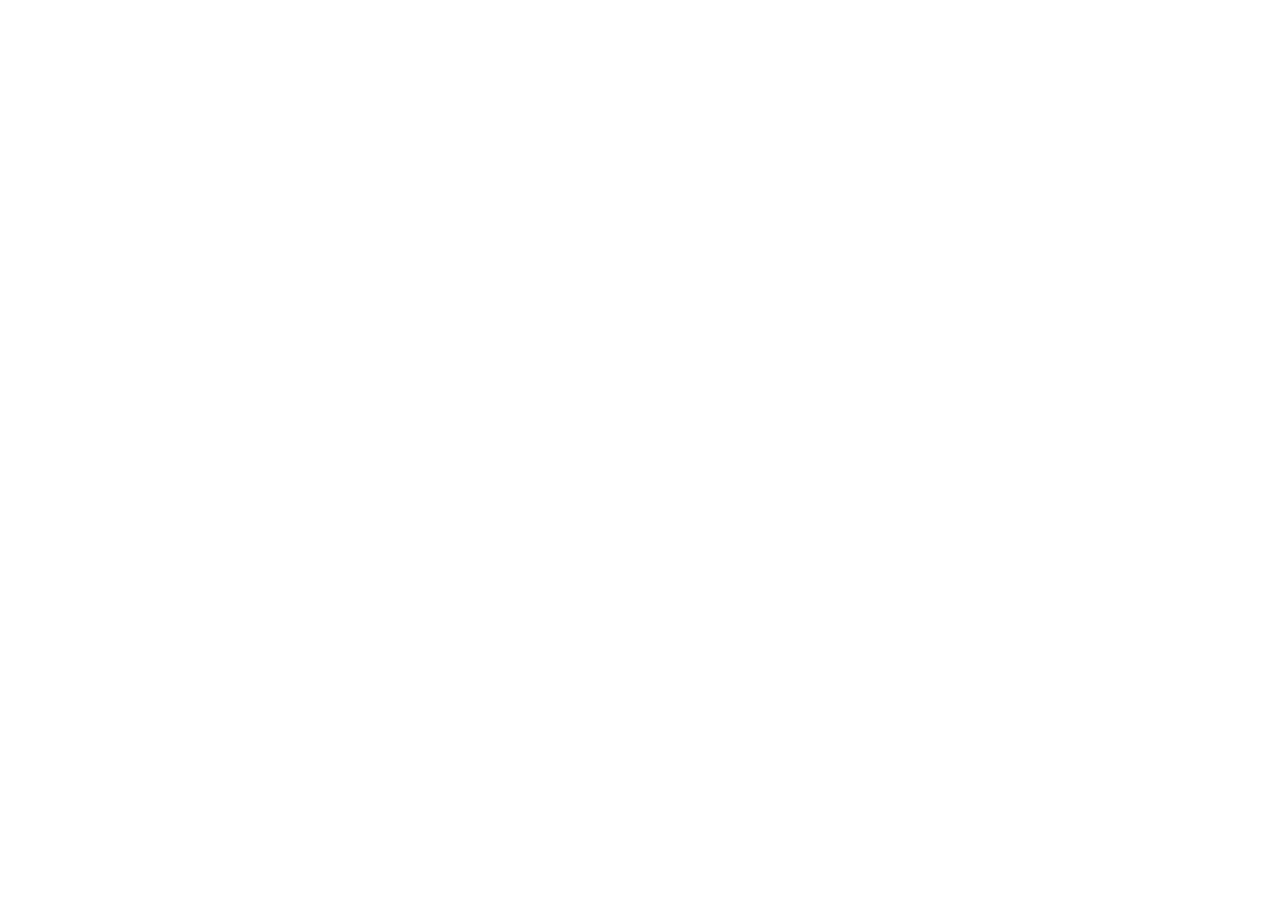
==== www/index.html @ 086d4b10 "Massively big checkin with the following TemplateCache TDD environment configured Initial View Imple" ====
<!DOCTYPE html>
<html class="ui-mobile-rendering">
<head>
    <title></title>
    <meta name="viewport" content="width=device-width, initial-scale=1">
    <link rel="stylesheet" href="css/jquery.mobile-1.0.1.min.css"/>

    <!-- The Templates
    <script type="text/template" id="home">

        <div data-role="header">
            <h1>Backbone.js + jQuery Mobile</h1>
        </div>

        <div data-role="content">
            <h3>Application Template for using Backbone.js and jQuery Mobile.</h3>
            <p>Backbone.js is used for code organization (Models, Views) and "routing".</p>
            <p>jQuery Mobile is used for its mobile styles and widgets. The routing and navigation capabilities of jQuery Mobile are disbled to let Backbone.js handle these requirements.</p>
            <p>This is the Home page. It was created dynamically using an underscore.js template.</p>
            <p>Navigate to:</p>
            <ul data-role="listview"  data-inset="true">
                <li><a href="#page1">Page 1</a></li>
                <li><a href="#page2">Page 2</a></li>
            </ul>
        </div>

    </script>

   <script type="text/template" id="page1">

        <div data-role="header">
            <a href="#" data-icon="back" class="back ui-btn-left">Back</a>
            <h1>Page 1</h1>
        </div>

        <div data-role="content">
            <p>This is Page 1. It was created dynamically using an underscore.js template.</p>
            <p>Navigate to:</p>
            <ul data-role="listview" data-inset="true">
                <li><a href="#">Home</a></li>
                <li><a href="#page2">Page 2</a></li>
            </ul>
        </div>

    </script>

    <script type="text/template" id="page2">

        <div data-role="header">
            <a href="#" data-icon="back" class="back ui-btn-left">Back</a>
            <h1>Page 2</h1>
        </div>

        <div data-role="content">
            <p>This is Page 2. It was created dynamically using an underscore.js template.</p>
            <p>Navigate to:</p>
            <ul data-role="listview" data-inset="true">
                <li><a href="#">Home</a></li>
                <li><a href="#page1">Page 1</a></li>
            </ul>
        </div>

    </script>

    <!-- The Scripts
    <script src="www/javascripts/lib/jquery-1.7.1.min.js"></script>
    <script src="www/javascripts/jqm-config.js"></script>
    <script src="www/javascripts/lib/jquery.mobile-1.0.1.min.js"></script>
    <script src="www/javascripts/lib/underscore-min.js"></script>
    <script src="www/javascripts/lib/backbone-min.js"></script>
    <script src="www/javascripts/App.js"></script> -->
</head>

<body></body>

</html>
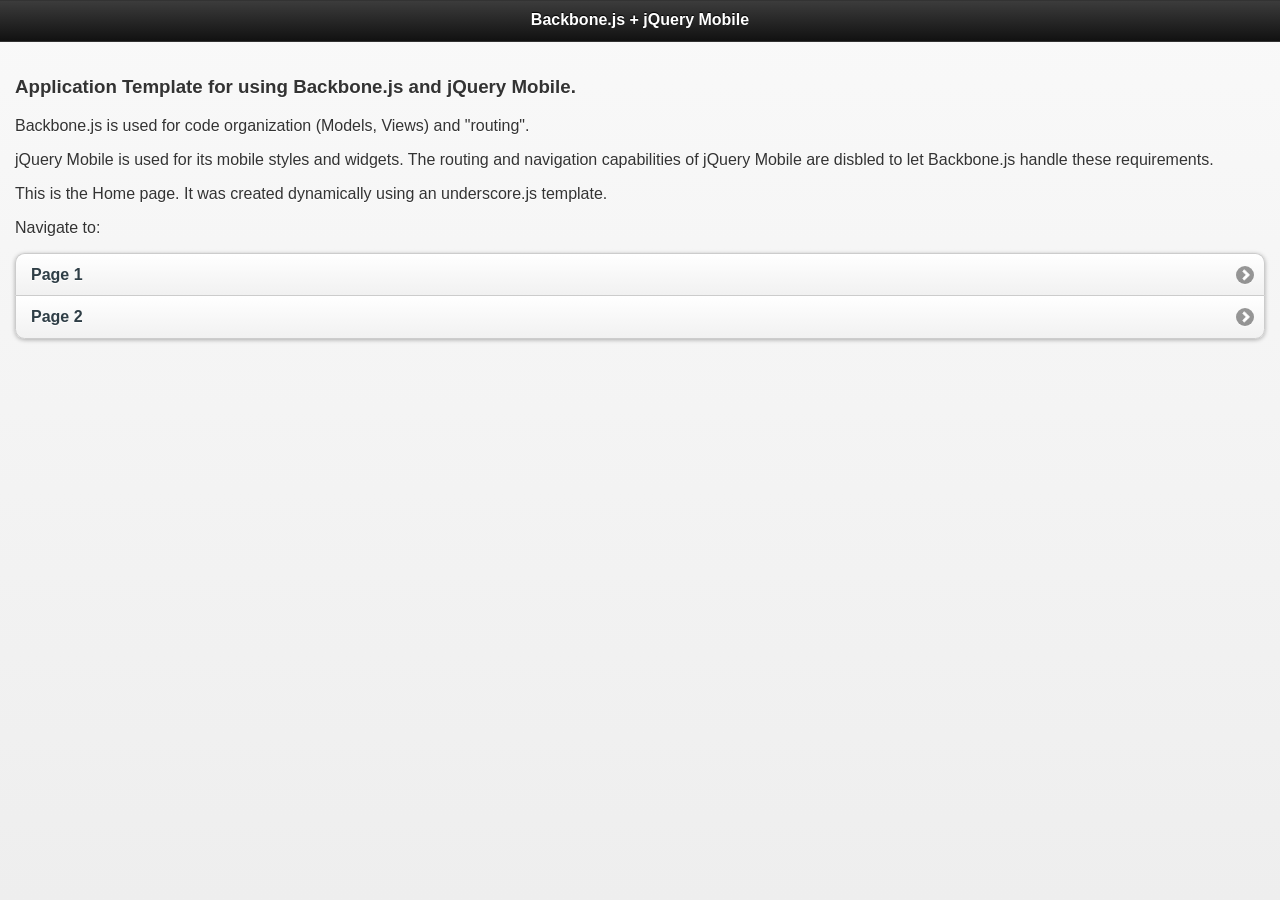
==== commit 333e3543: "Simple Application is now working...." ====
--- a/www/index.html
+++ b/www/index.html
@@ -3,74 +3,27 @@
 <head>
     <title></title>
     <meta name="viewport" content="width=device-width, initial-scale=1">
-    <link rel="stylesheet" href="css/jquery.mobile-1.0.1.min.css"/>
+    <link rel="stylesheet" href="css/jquery.mobile-1.1.0.min.css"/>
 
-    <!-- The Templates
-    <script type="text/template" id="home">
-
-        <div data-role="header">
-            <h1>Backbone.js + jQuery Mobile</h1>
-        </div>
-
-        <div data-role="content">
-            <h3>Application Template for using Backbone.js and jQuery Mobile.</h3>
-            <p>Backbone.js is used for code organization (Models, Views) and "routing".</p>
-            <p>jQuery Mobile is used for its mobile styles and widgets. The routing and navigation capabilities of jQuery Mobile are disbled to let Backbone.js handle these requirements.</p>
-            <p>This is the Home page. It was created dynamically using an underscore.js template.</p>
-            <p>Navigate to:</p>
-            <ul data-role="listview"  data-inset="true">
-                <li><a href="#page1">Page 1</a></li>
-                <li><a href="#page2">Page 2</a></li>
-            </ul>
-        </div>
-
-    </script>
-
-   <script type="text/template" id="page1">
-
-        <div data-role="header">
-            <a href="#" data-icon="back" class="back ui-btn-left">Back</a>
-            <h1>Page 1</h1>
-        </div>
-
-        <div data-role="content">
-            <p>This is Page 1. It was created dynamically using an underscore.js template.</p>
-            <p>Navigate to:</p>
-            <ul data-role="listview" data-inset="true">
-                <li><a href="#">Home</a></li>
-                <li><a href="#page2">Page 2</a></li>
-            </ul>
-        </div>
-
-    </script>
-
-    <script type="text/template" id="page2">
-
-        <div data-role="header">
-            <a href="#" data-icon="back" class="back ui-btn-left">Back</a>
-            <h1>Page 2</h1>
-        </div>
-
-        <div data-role="content">
-            <p>This is Page 2. It was created dynamically using an underscore.js template.</p>
-            <p>Navigate to:</p>
-            <ul data-role="listview" data-inset="true">
-                <li><a href="#">Home</a></li>
-                <li><a href="#page1">Page 1</a></li>
-            </ul>
-        </div>
-
-    </script>
-
-    <!-- The Scripts
-    <script src="www/javascripts/lib/jquery-1.7.1.min.js"></script>
-    <script src="www/javascripts/jqm-config.js"></script>
-    <script src="www/javascripts/lib/jquery.mobile-1.0.1.min.js"></script>
-    <script src="www/javascripts/lib/underscore-min.js"></script>
-    <script src="www/javascripts/lib/backbone-min.js"></script>
-    <script src="www/javascripts/App.js"></script> -->
+    <!-- The Scripts -->
+    <script src="javascripts/lib/jquery.js"></script>
+    <script src="javascripts/jqm-config.js"></script>
+    <script src="javascripts/lib/jquery.mobile-1.1.0.min.js"></script>
+    <script src="javascripts/lib/underscore-min.js"></script>
+    <script src="javascripts/lib/backbone-min.js"></script>
+    <script src="javascripts/lib/hogan.js"></script>
+    <script src="javascripts/lib/json2.js"></script>
+    <script src="javascripts/lib/cordova-1.9.0.js"></script>
+    <script src="javascripts/models/Template.js"></script>
+    <script src="javascripts/collections/Templates.js"></script>
+    <script src="javascripts/routers/AppRouter.js"></script>
+    <script src="javascripts/views/HomeView.js"></script>
+    <script src="javascripts/views/Page1View.js"></script>
+    <script src="javascripts/views/Page2View.js"></script>
+    <script src="javascripts/App.js"></script>
 </head>
 
-<body></body>
+<body onload="onBodyLoad()">
+</body>
 
 </html>
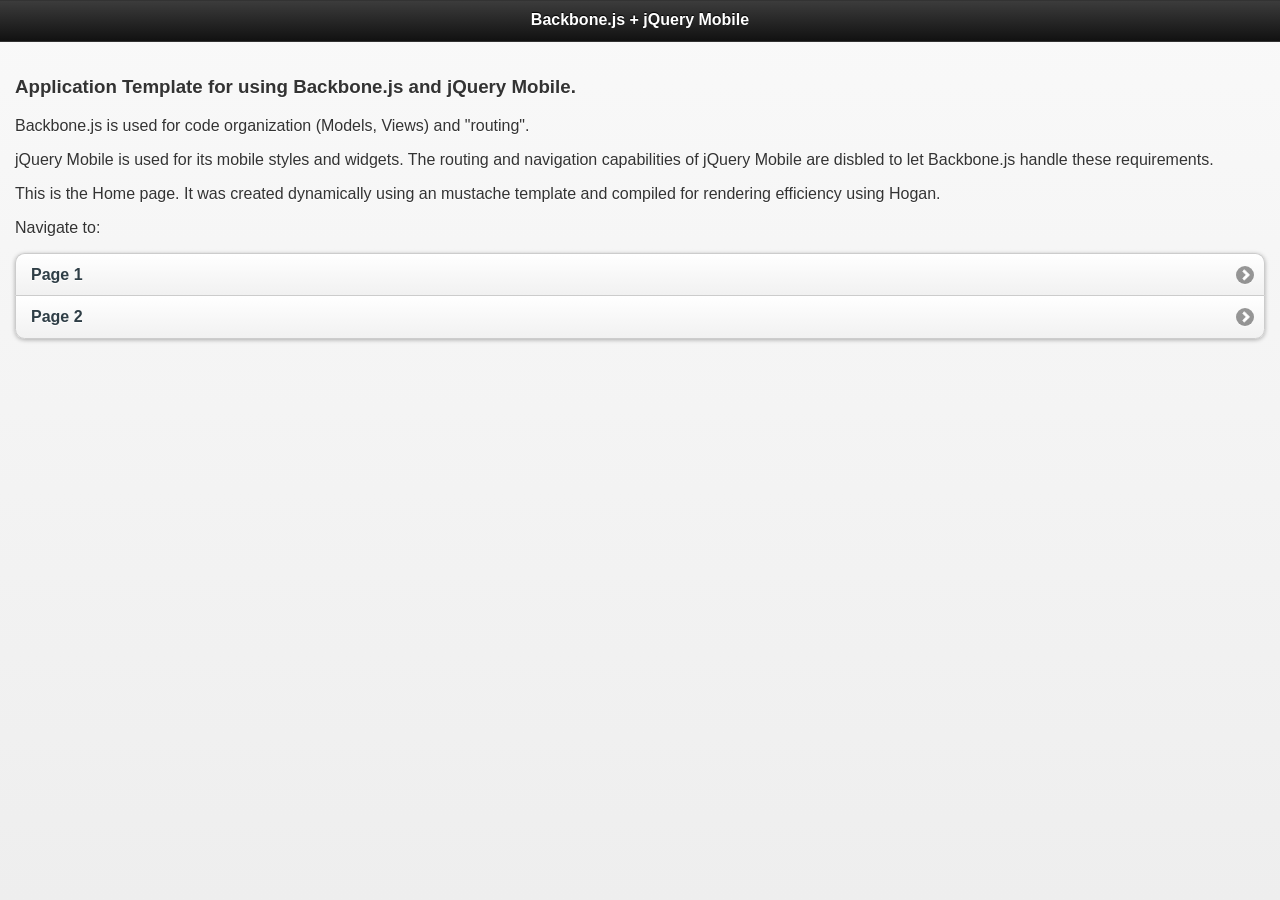
==== commit a5a2d8fa: "Initial cordova mocking library with event functionality completed" ====
--- a/www/index.html
+++ b/www/index.html
@@ -13,7 +13,7 @@
     <script src="javascripts/lib/backbone-min.js"></script>
     <script src="javascripts/lib/hogan.js"></script>
     <script src="javascripts/lib/json2.js"></script>
-    <script src="javascripts/lib/cordova-1.9.0.js"></script>
+    <script src="platforms/lib/cordova-1.9.0.js"></script>
     <script src="javascripts/models/Template.js"></script>
     <script src="javascripts/collections/Templates.js"></script>
     <script src="javascripts/routers/AppRouter.js"></script>
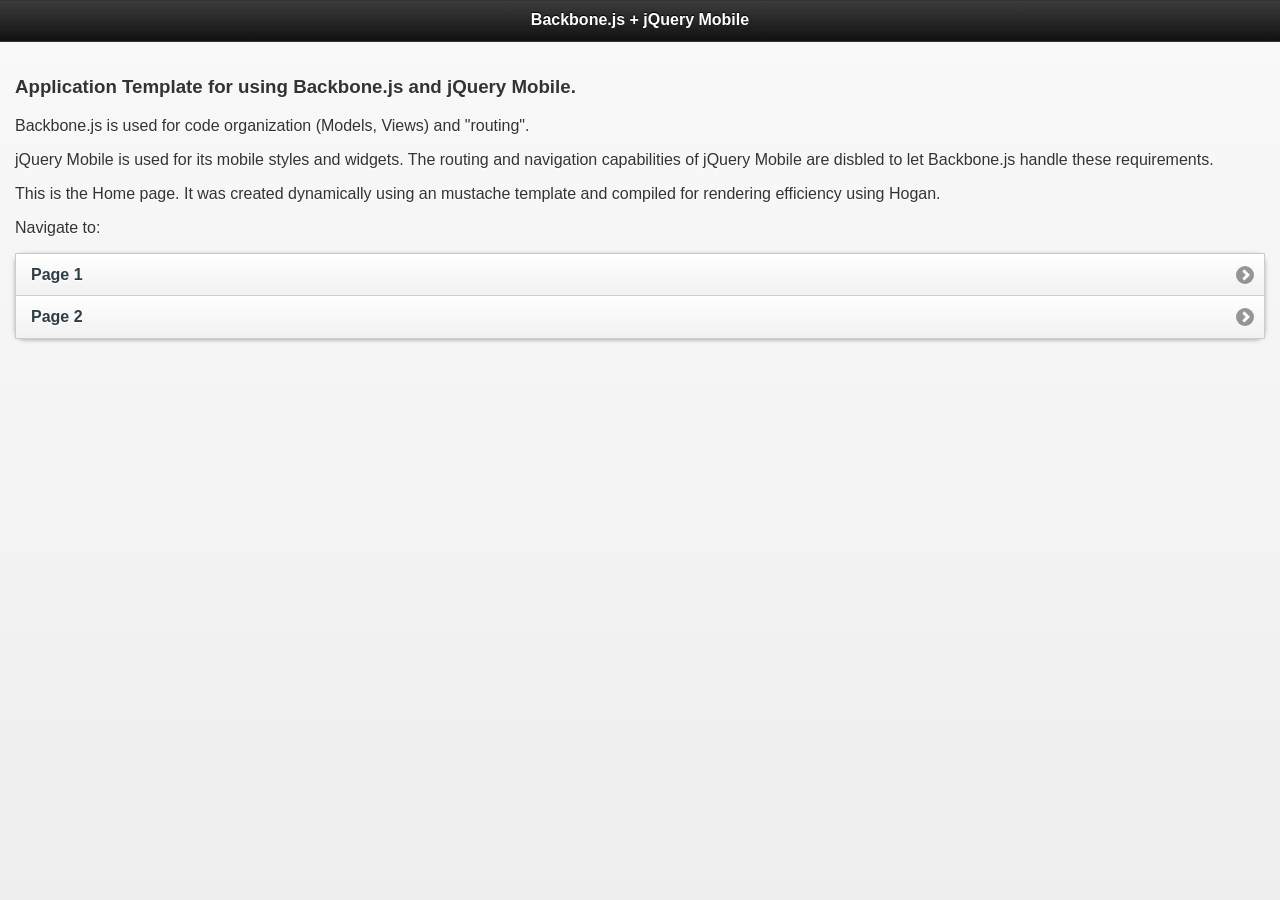
==== commit dffd6a4b: "Added JQuery Mobile 1.3.0-beta" ====
--- a/www/index.html
+++ b/www/index.html
@@ -8,9 +8,10 @@
     <!-- The Scripts -->
     <script src="javascripts/lib/jquery.js"></script>
     <script src="javascripts/jqm-config.js"></script>
-    <script src="javascripts/lib/jquery.mobile-1.1.0.min.js"></script>
+    <script src="javascripts/lib/jquery.mobile-1.3.0-beta.1.min.js"></script>
     <script src="javascripts/lib/underscore-min.js"></script>
     <script src="javascripts/lib/backbone-min.js"></script>
+    <script src="javascripts/lib/lawnchair-0.6.1.min.js"></script>
     <script src="javascripts/lib/hogan.js"></script>
     <script src="javascripts/lib/json2.js"></script>
     <script src="platforms/lib/cordova-1.9.0.js"></script>
